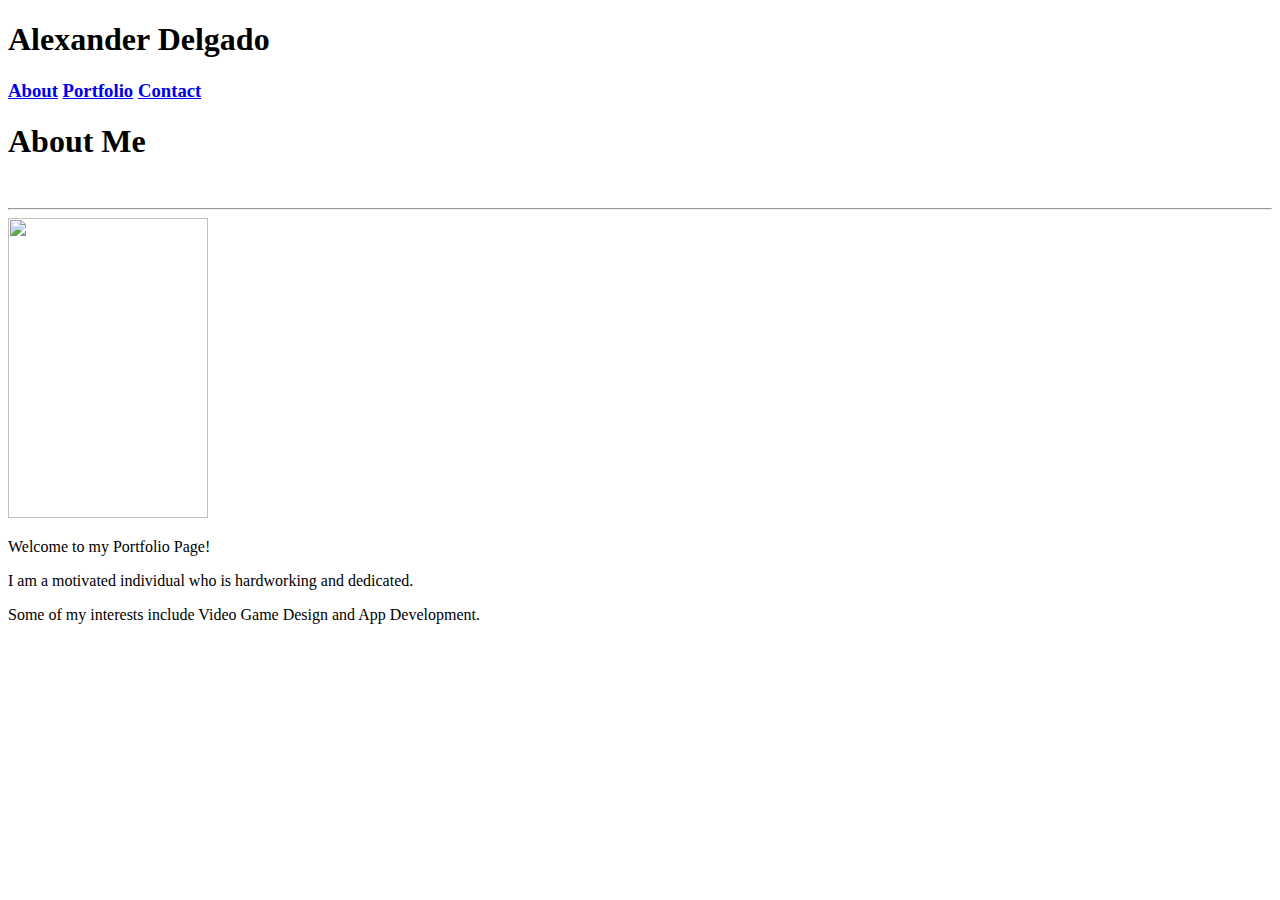
==== index.html @ 3ec290fe "Updated README.md and added basic html and css files" ====
<!DOCTYPE html>
<html lang="en">
    <head>
        <meta charset="UTF-8">
        <title>Alexander Delgado</title>
    </head>
    <body>
        <div class="navbar">
            <header>
                <div class="logo">
                    <h1>Alexander Delgado</h1>
                </div>
                <nav>
                    <h3>
                    <span><a href="index.html">About</a></span>
                    <span><a href="portfolio.html">Portfolio</a></span>
                    <span><a href="contact.html">Contact</a></span>
                    </h3>
                </nav>
            </header>
        </div>
        <h1>About Me</h1>
        <br>
        <hr>
        <div>
            <img src="assets\images\profile.jpg" width="200px" height="300px">
            <p>Welcome to my Portfolio Page!</p>
            <p>I am a motivated individual who is hardworking and dedicated.</p>
            <p>Some of my interests include Video Game Design and App Development.</p>
        </div>
    </body>
</html>
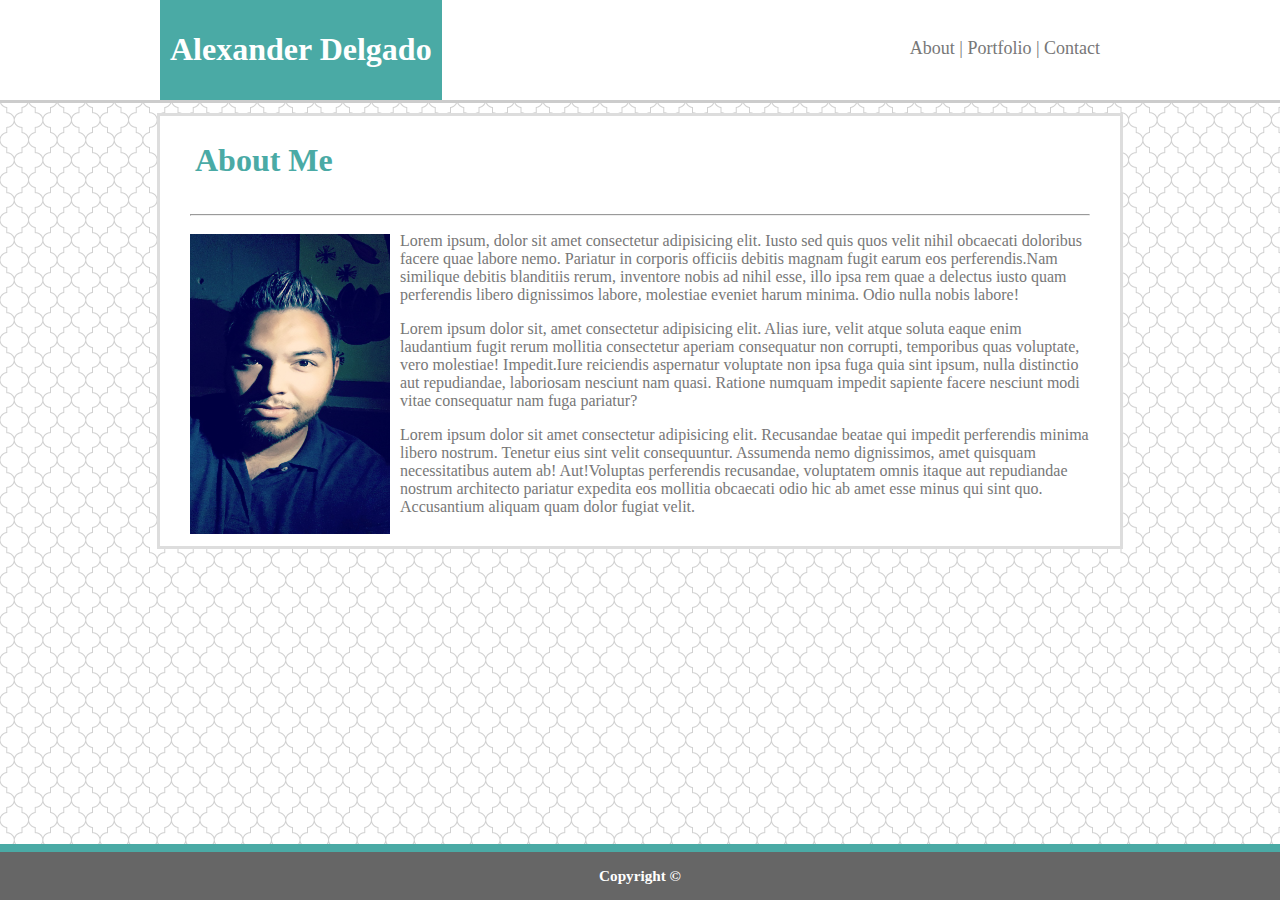
==== commit 60a5963d: "Started my code from Scratch. Finished index and Contact pages. Finalized CSS file" ====
--- a/index.html
+++ b/index.html
@@ -3,30 +3,44 @@
     <head>
         <meta charset="UTF-8">
         <title>Alexander Delgado</title>
+        <link rel="stylesheet" type="text/css" href="assets/css/style.css">
     </head>
     <body>
-        <div class="navbar">
+        <div class="container">  
             <header>
-                <div class="logo">
-                    <h1>Alexander Delgado</h1>
+                <div class="inset">
+                    <div class="logoname">
+                        <h1>Alexander Delgado</h1>
+                    </div>
+                    <div class="navigationlinks">
+                        <p>
+                            <a href="index.html">About</a> | <a href="portfolio.html">Portfolio</a> | <a href="contact.html">Contact</a>
+                        </p>
+                    </div>
                 </div>
-                <nav>
-                    <h3>
-                    <span><a href="index.html">About</a></span>
-                    <span><a href="portfolio.html">Portfolio</a></span>
-                    <span><a href="contact.html">Contact</a></span>
-                    </h3>
-                </nav>
             </header>
-        </div>
-        <h1>About Me</h1>
-        <br>
-        <hr>
-        <div>
-            <img src="assets\images\profile.jpg" width="200px" height="300px">
-            <p>Welcome to my Portfolio Page!</p>
-            <p>I am a motivated individual who is hardworking and dedicated.</p>
-            <p>Some of my interests include Video Game Design and App Development.</p>
-        </div>
+            <main>
+                <div class="mainbio">
+                    <div class="aboutme">
+                        <h1>About Me</h1>
+                    </div>
+                    <hr>
+                    <img width="200px" height="300px" src="assets/images/profile.JPG" alt="profile">
+                    <p>
+                        Lorem ipsum, dolor sit amet consectetur adipisicing elit. Iusto sed quis quos velit nihil obcaecati doloribus facere quae labore nemo. Pariatur in corporis officiis debitis magnam fugit earum eos perferendis.Nam similique debitis blanditiis rerum, inventore nobis ad nihil esse, illo ipsa rem quae a delectus iusto quam perferendis libero dignissimos labore, molestiae eveniet harum minima. Odio nulla nobis labore!
+                    </p>
+                    <p>
+                        Lorem ipsum dolor sit, amet consectetur adipisicing elit. Alias iure, velit atque soluta eaque enim laudantium fugit rerum mollitia consectetur aperiam consequatur non corrupti, temporibus quas voluptate, vero molestiae! Impedit.Iure reiciendis aspernatur voluptate non ipsa fuga quia sint ipsum, nulla distinctio aut repudiandae, laboriosam nesciunt nam quasi. Ratione numquam impedit sapiente facere nesciunt modi vitae consequatur nam fuga pariatur?
+                    </p>
+                    <p>
+                        Lorem ipsum dolor sit amet consectetur adipisicing elit. Recusandae beatae qui impedit perferendis minima libero nostrum. Tenetur eius sint velit consequuntur. Assumenda nemo dignissimos, amet quisquam necessitatibus autem ab! Aut!Voluptas perferendis recusandae, voluptatem omnis itaque aut repudiandae nostrum architecto pariatur expedita eos mollitia obcaecati odio hic ab amet esse minus qui sint quo. Accusantium aliquam quam dolor fugiat velit.
+                    </p>
+                </div>
+            </main>
+            <br>
+            <footer>
+                <h3>Copyright &copy;</h3>
+            </footer>
+        </div>    
     </body>
 </html>
--- a/assets/css/style.css
+++ b/assets/css/style.css
@@ -0,0 +1,98 @@
+body {
+    color: #777777;
+    font: 'Arial', 'Helvetica Neue', Helvetica, sans-serif; s;
+    background-image: url(../images/hotel-wallpaper.png);
+    margin: 0;
+}
+.container {
+    width: 100%;
+    margin: 0 auto;
+}
+header {
+    position: relative;
+    overflow: auto;
+    margin: 0 auto;
+    background-color: #ffffff;
+    border-color: #cccccc;
+    border-bottom-style: solid;
+}
+.inset {
+    width: 960px;
+    margin: 0 auto;
+}
+.logoname {
+    float: left;
+    background: #4aaaa5;
+    margin: 0 auto;
+    color: #ffffff;
+    padding: 10px;
+}
+.navigationlinks {
+    float: right;
+    margin: 0 auto;
+    font-size: large;
+    padding: 20px;    
+}
+a {
+    color: #777777;
+    text-decoration: none;
+}
+main {
+    width: 960px;
+    margin: auto;
+    clear: both;
+    background: #ffffff;
+    border-color: #dddddd;
+    border-style: solid;
+    margin-top: 10px;
+}
+.mainbio {
+    width: 900px;
+    margin: auto;
+    margin-bottom: 30px; 
+}
+img {
+    float: left;
+    margin-right: 10px;
+    margin-top: 10px;
+    margin-bottom: 10px;
+
+}
+
+.aboutme, .portfolio, .contact{
+    color: #4aaaa5;
+    padding: 5px;
+
+}
+input, textarea{
+    width: 100%;
+    margin-top: 10px;
+    margin-bottom: 10px;
+}
+form {
+    font-size: large;
+
+}
+.submitbtn {
+    color: #ffffff;
+    background-color: #4aaaa5;
+    width: auto;
+    padding: 10px;
+    margin: 0 auto;
+    font-size: medium;
+}
+footer {
+    overflow: auto;
+    margin: 0 auto;
+    background-color: #666666;
+    border-color: #4aaaa5;
+    border-top-style: solid;
+    border-top-width: 8px;
+    text-align: center;
+    color: #ffffff;
+    font-size: small;
+    position: fixed;
+    bottom: 0;
+    width: 100%;
+    clear: both;
+}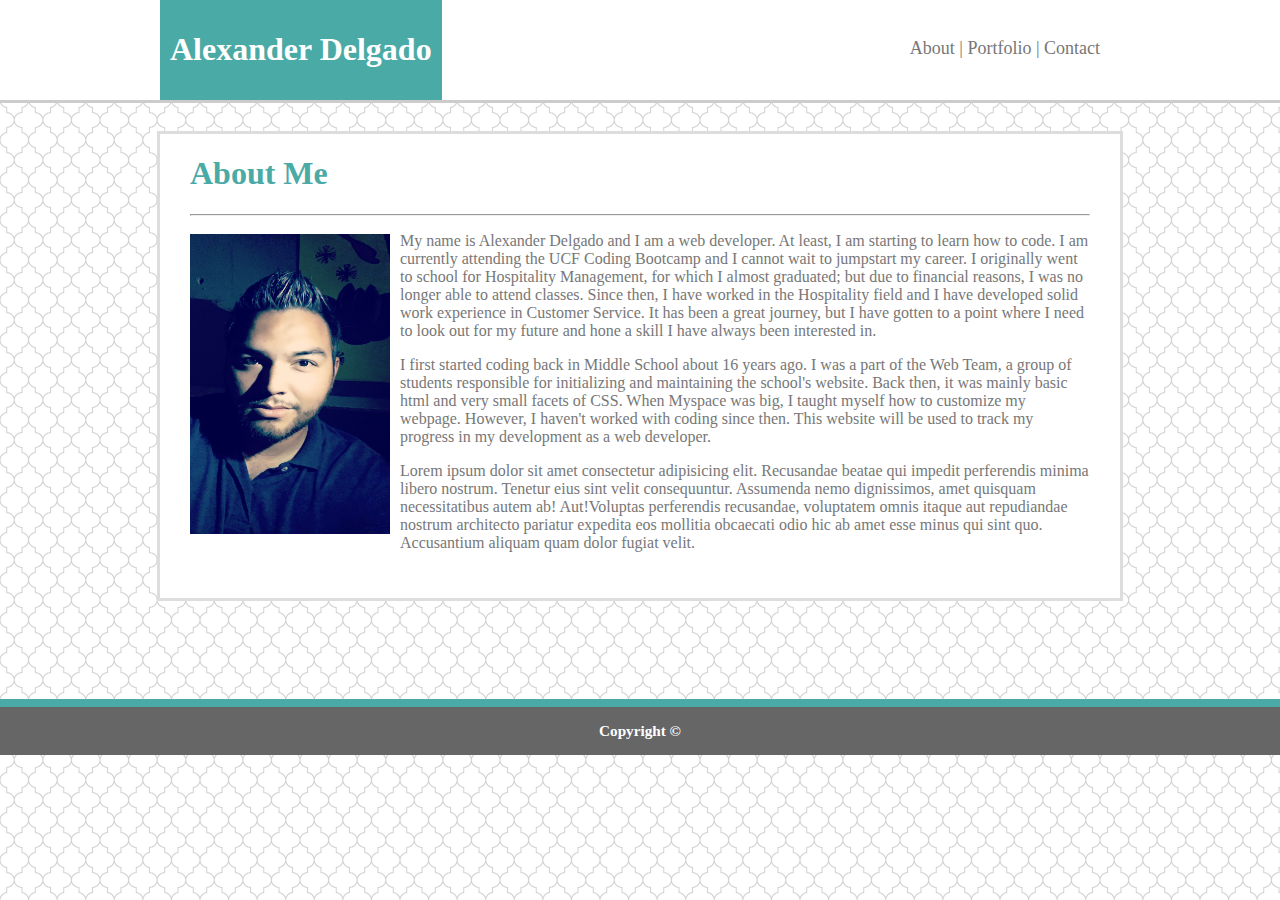
==== commit 45896961: "Finalized CSS and added button divs on Portfolio page" ====
--- a/index.html
+++ b/index.html
@@ -19,6 +19,7 @@
                     </div>
                 </div>
             </header>
+            <br>
             <main>
                 <div class="mainbio">
                     <div class="aboutme">
@@ -27,10 +28,10 @@
                     <hr>
                     <img width="200px" height="300px" src="assets/images/profile.JPG" alt="profile">
                     <p>
-                        Lorem ipsum, dolor sit amet consectetur adipisicing elit. Iusto sed quis quos velit nihil obcaecati doloribus facere quae labore nemo. Pariatur in corporis officiis debitis magnam fugit earum eos perferendis.Nam similique debitis blanditiis rerum, inventore nobis ad nihil esse, illo ipsa rem quae a delectus iusto quam perferendis libero dignissimos labore, molestiae eveniet harum minima. Odio nulla nobis labore!
+                        My name is Alexander Delgado and I am a web developer. At least, I am starting to learn how to code. I am currently attending the UCF Coding Bootcamp and I cannot wait to jumpstart my career. I originally went to school for Hospitality Management, for which I almost graduated; but due to financial reasons, I was no longer able to attend classes. Since then, I have worked in the Hospitality field and I have developed solid work experience in Customer Service. It has been a great journey, but I have gotten to a point where I need to look out for my future and hone a skill I have always been interested in.
                     </p>
                     <p>
-                        Lorem ipsum dolor sit, amet consectetur adipisicing elit. Alias iure, velit atque soluta eaque enim laudantium fugit rerum mollitia consectetur aperiam consequatur non corrupti, temporibus quas voluptate, vero molestiae! Impedit.Iure reiciendis aspernatur voluptate non ipsa fuga quia sint ipsum, nulla distinctio aut repudiandae, laboriosam nesciunt nam quasi. Ratione numquam impedit sapiente facere nesciunt modi vitae consequatur nam fuga pariatur?
+                        I first started coding back in Middle School about 16 years ago. I was a part of the Web Team, a group of students responsible for initializing and maintaining the school's website. Back then, it was mainly basic html and very small facets of CSS. When Myspace was big, I taught myself how to customize my webpage. However, I haven't worked with coding since then. This website will be used to track my progress in my development as a web developer.
                     </p>
                     <p>
                         Lorem ipsum dolor sit amet consectetur adipisicing elit. Recusandae beatae qui impedit perferendis minima libero nostrum. Tenetur eius sint velit consequuntur. Assumenda nemo dignissimos, amet quisquam necessitatibus autem ab! Aut!Voluptas perferendis recusandae, voluptatem omnis itaque aut repudiandae nostrum architecto pariatur expedita eos mollitia obcaecati odio hic ab amet esse minus qui sint quo. Accusantium aliquam quam dolor fugiat velit.
--- a/assets/css/style.css
+++ b/assets/css/style.css
@@ -1,6 +1,6 @@
 body {
     color: #777777;
-    font: 'Arial', 'Helvetica Neue', Helvetica, sans-serif; s;
+    font: 'Arial', 'Helvetica Neue', Helvetica, sans-serif, s;
     background-image: url(../images/hotel-wallpaper.png);
     margin: 0;
 }
@@ -15,6 +15,9 @@
     background-color: #ffffff;
     border-color: #cccccc;
     border-bottom-style: solid;
+}
+h1, h2, h3 {
+    font-family: Georgia, 'Times New Roman', Times, serif;
 }
 .inset {
     width: 960px;
@@ -45,11 +48,13 @@
     border-color: #dddddd;
     border-style: solid;
     margin-top: 10px;
+    margin-bottom: 80px;
 }
 .mainbio {
     width: 900px;
     margin: auto;
     margin-bottom: 30px; 
+    overflow: auto; 
 }
 img {
     float: left;
@@ -58,14 +63,12 @@
     margin-bottom: 10px;
 
 }
-
 .aboutme, .portfolio, .contact{
     color: #4aaaa5;
-    padding: 5px;
 
 }
 input, textarea{
-    width: 100%;
+    width: 890px;
     margin-top: 10px;
     margin-bottom: 10px;
 }
@@ -91,8 +94,44 @@
     text-align: center;
     color: #ffffff;
     font-size: small;
-    position: fixed;
+    position: sticky;
     bottom: 0;
     width: 100%;
     clear: both;
+}
+.profbtnrow1 {
+    float: left;
+    
+    clear: both;
+}
+.profbtnrow2 {
+    float: left;
+    
+    clear: both;
+}
+.profbtnrow3 {
+    float: left;
+    
+    clear: both;
+}
+.portfoliobutton {
+    margin: 20px 40px 20px 0px;
+    width: 250px;
+    height: 250px;
+}
+.portbutton1, .portbutton2, .portbutton3, .portbutton4, .portbutton5 {
+    position: relative;
+    float: left;
+}
+.buttontext {
+    position: absolute;
+    top:200px;
+    color: #ffffff;
+    background-color: #4aaaa5;
+    width: 230px;
+    padding: 10px;
+    margin: 0;
+    font-size: medium;
+    text-align: center;
+    font-size: larger;
 }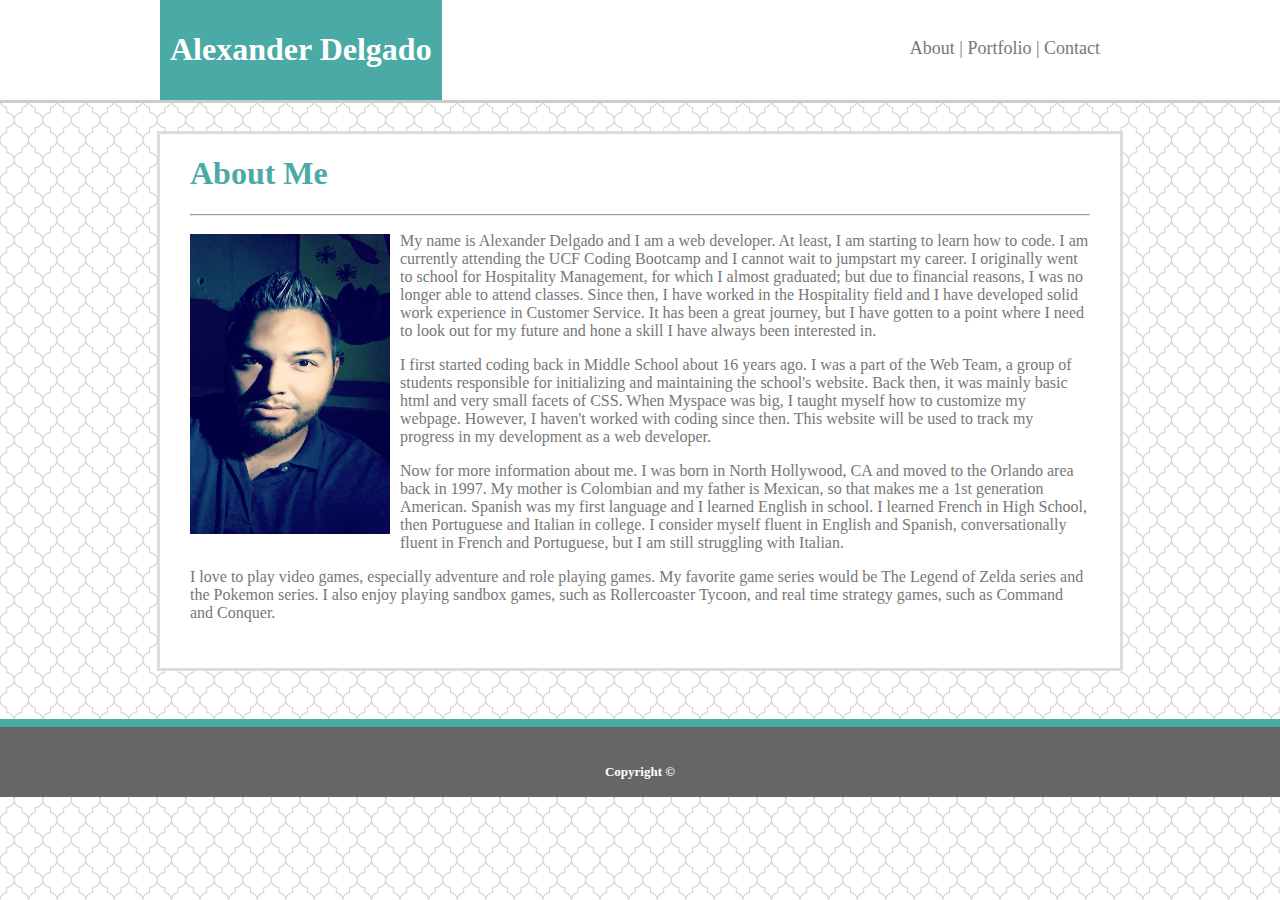
==== commit fb6b2632: "Updated README.md, Finalized CSS styling, Finalized HTML Content, Cleaned up redundant code" ====
--- a/index.html
+++ b/index.html
@@ -2,46 +2,57 @@
 <html lang="en">
     <head>
         <meta charset="UTF-8">
-        <title>Alexander Delgado</title>
+        <meta name="viewport" content="width=device-width, initial-scale=1.0">
+        <meta http-equiv="X-UA-Compatible" content="ie=edge">
+        <title>Alexander Delgado | About</title>
         <link rel="stylesheet" type="text/css" href="assets/css/style.css">
     </head>
     <body>
-        <div class="container">  
-            <header>
-                <div class="inset">
-                    <div class="logoname">
-                        <h1>Alexander Delgado</h1>
-                    </div>
-                    <div class="navigationlinks">
-                        <p>
-                            <a href="index.html">About</a> | <a href="portfolio.html">Portfolio</a> | <a href="contact.html">Contact</a>
-                        </p>
-                    </div>
+            
+            <!-- This area is for the Top Navigation of my Webpage   -->
+      
+        <header>
+            <div class="inset">
+                <div class="logoname">
+                    <h1>Alexander Delgado</h1>
                 </div>
-            </header>
-            <br>
-            <main>
-                <div class="mainbio">
-                    <div class="aboutme">
-                        <h1>About Me</h1>
-                    </div>
-                    <hr>
-                    <img width="200px" height="300px" src="assets/images/profile.JPG" alt="profile">
+                <div class="navigationlinks">
                     <p>
-                        My name is Alexander Delgado and I am a web developer. At least, I am starting to learn how to code. I am currently attending the UCF Coding Bootcamp and I cannot wait to jumpstart my career. I originally went to school for Hospitality Management, for which I almost graduated; but due to financial reasons, I was no longer able to attend classes. Since then, I have worked in the Hospitality field and I have developed solid work experience in Customer Service. It has been a great journey, but I have gotten to a point where I need to look out for my future and hone a skill I have always been interested in.
-                    </p>
-                    <p>
-                        I first started coding back in Middle School about 16 years ago. I was a part of the Web Team, a group of students responsible for initializing and maintaining the school's website. Back then, it was mainly basic html and very small facets of CSS. When Myspace was big, I taught myself how to customize my webpage. However, I haven't worked with coding since then. This website will be used to track my progress in my development as a web developer.
-                    </p>
-                    <p>
-                        Lorem ipsum dolor sit amet consectetur adipisicing elit. Recusandae beatae qui impedit perferendis minima libero nostrum. Tenetur eius sint velit consequuntur. Assumenda nemo dignissimos, amet quisquam necessitatibus autem ab! Aut!Voluptas perferendis recusandae, voluptatem omnis itaque aut repudiandae nostrum architecto pariatur expedita eos mollitia obcaecati odio hic ab amet esse minus qui sint quo. Accusantium aliquam quam dolor fugiat velit.
+                        <a href="index.html">About</a> | <a href="portfolio.html">Portfolio</a> | <a href="contact.html">Contact</a>
                     </p>
                 </div>
-            </main>
-            <br>
-            <footer>
-                <h3>Copyright &copy;</h3>
-            </footer>
-        </div>    
+            </div>
+        </header>
+        <br>
+
+        <!-- This area contains the middle box of my webpage-->
+
+        <main>
+            <div class="mainbio">
+                <div class="aboutme">
+                    <h1>About Me</h1>
+                </div>
+                <hr>
+                <img width="200" height="300" src="assets/images/profile.JPG" alt="profile">
+                <p>
+                    My name is Alexander Delgado and I am a web developer. At least, I am starting to learn how to code. I am currently attending the UCF Coding Bootcamp and I cannot wait to jumpstart my career. I originally went to school for Hospitality Management, for which I almost graduated; but due to financial reasons, I was no longer able to attend classes. Since then, I have worked in the Hospitality field and I have developed solid work experience in Customer Service. It has been a great journey, but I have gotten to a point where I need to look out for my future and hone a skill I have always been interested in.
+                </p>
+                <p>
+                    I first started coding back in Middle School about 16 years ago. I was a part of the Web Team, a group of students responsible for initializing and maintaining the school's website. Back then, it was mainly basic html and very small facets of CSS. When Myspace was big, I taught myself how to customize my webpage. However, I haven't worked with coding since then. This website will be used to track my progress in my development as a web developer.
+                </p>
+                <p>
+                    Now for more information about me. I was born in North Hollywood, CA and moved to the Orlando area back in 1997. My mother is Colombian and my father is Mexican, so that makes me a 1st generation American. Spanish was my first language and I learned English in school. I learned French in High School, then Portuguese and Italian in college. I consider myself fluent in English and Spanish, conversationally fluent in French and Portuguese, but I am still struggling with Italian. 
+                <p> 
+                    I love to play video games, especially adventure and role playing games. My favorite game series would be The Legend of     Zelda series and the Pokemon series. I also enjoy playing sandbox games, such as Rollercoaster Tycoon, and real time strategy games, such as Command and Conquer. 
+                </p>
+            </div>
+        </main>
+        <br>
+
+        <!-- This area has the footer -->
+
+        <footer>
+            <h4>Copyright &copy;</h4>
+        </footer>   
     </body>
 </html>
--- a/assets/css/style.css
+++ b/assets/css/style.css
@@ -1,15 +1,10 @@
-body {
+html, body {
     color: #777777;
-    font: 'Arial', 'Helvetica Neue', Helvetica, sans-serif, s;
+    font: 'Arial', 'Helvetica Neue', Helvetica, sans-serif;
     background-image: url(../images/hotel-wallpaper.png);
     margin: 0;
 }
-.container {
-    width: 100%;
-    margin: 0 auto;
-}
 header {
-    position: relative;
     overflow: auto;
     margin: 0 auto;
     background-color: #ffffff;
@@ -48,7 +43,7 @@
     border-color: #dddddd;
     border-style: solid;
     margin-top: 10px;
-    margin-bottom: 80px;
+    margin-bottom: 30px;
 }
 .mainbio {
     width: 900px;
@@ -61,11 +56,9 @@
     margin-right: 10px;
     margin-top: 10px;
     margin-bottom: 10px;
-
 }
 .aboutme, .portfolio, .contact{
     color: #4aaaa5;
-
 }
 input, textarea{
     width: 890px;
@@ -74,7 +67,6 @@
 }
 form {
     font-size: large;
-
 }
 .submitbtn {
     color: #ffffff;
@@ -87,6 +79,7 @@
 footer {
     overflow: auto;
     margin: 0 auto;
+    padding-top: 20px;
     background-color: #666666;
     border-color: #4aaaa5;
     border-top-style: solid;
@@ -95,29 +88,17 @@
     color: #ffffff;
     font-size: small;
     position: sticky;
-    bottom: 0;
     width: 100%;
     clear: both;
 }
-.profbtnrow1 {
+.profbtnrow1, .profbtnrow2, .profbtnrow3 {
     float: left;
-    
-    clear: both;
-}
-.profbtnrow2 {
-    float: left;
-    
-    clear: both;
-}
-.profbtnrow3 {
-    float: left;
-    
     clear: both;
 }
 .portfoliobutton {
     margin: 20px 40px 20px 0px;
     width: 250px;
-    height: 250px;
+    height: 200px;
 }
 .portbutton1, .portbutton2, .portbutton3, .portbutton4, .portbutton5 {
     position: relative;
@@ -125,7 +106,7 @@
 }
 .buttontext {
     position: absolute;
-    top:200px;
+    bottom: 50px;
     color: #ffffff;
     background-color: #4aaaa5;
     width: 230px;
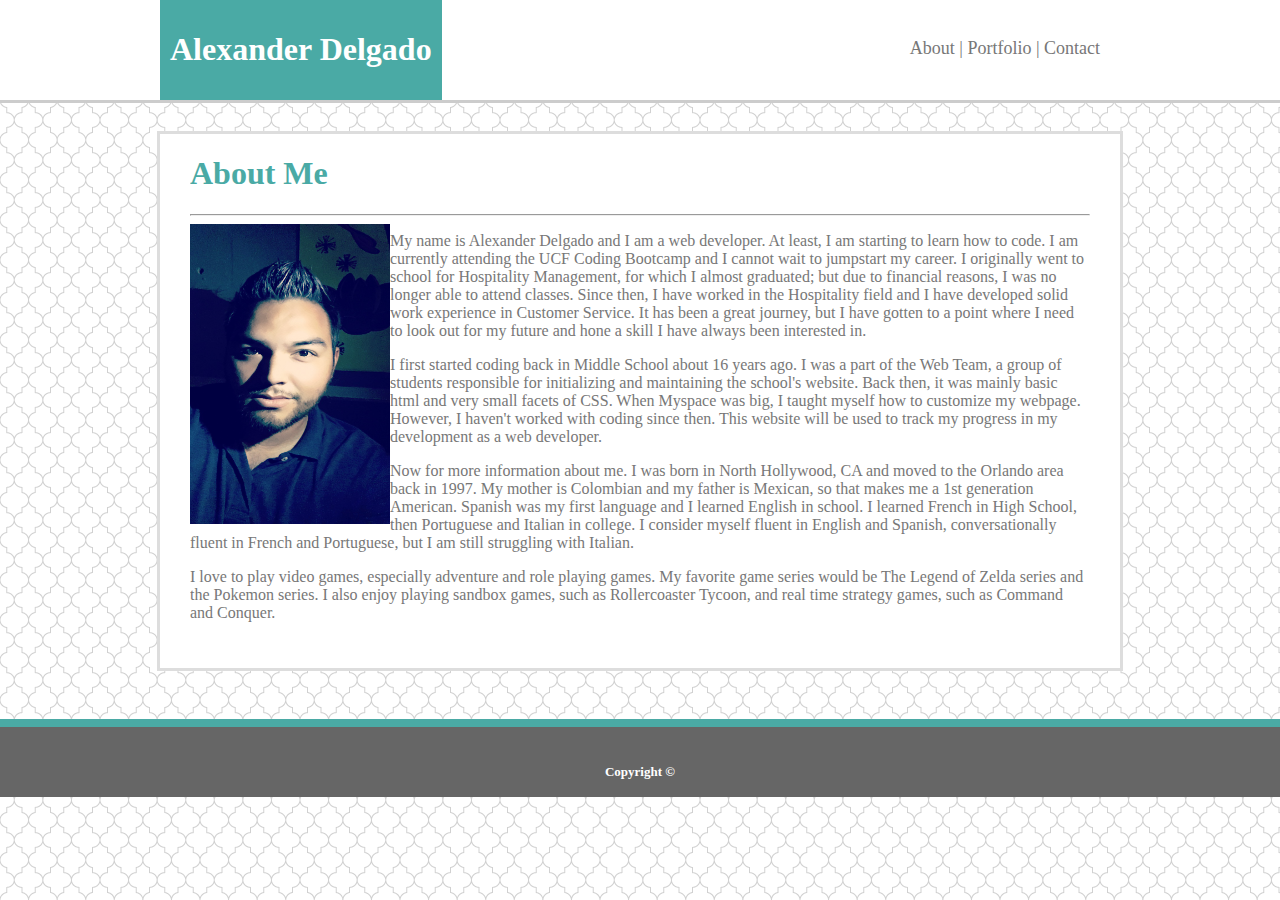
==== commit ec14393a: "Updated responsiveness for window sizes 980, 786, and 640. Added meta tag in htmls." ====
--- a/index.html
+++ b/index.html
@@ -2,8 +2,7 @@
 <html lang="en">
     <head>
         <meta charset="UTF-8">
-        <meta name="viewport" content="width=device-width, initial-scale=1.0">
-        <meta http-equiv="X-UA-Compatible" content="ie=edge">
+        <meta name="viewport" content="width=device-width, initial-scale=1">
         <title>Alexander Delgado | About</title>
         <link rel="stylesheet" type="text/css" href="assets/css/style.css">
     </head>
--- a/assets/css/style.css
+++ b/assets/css/style.css
@@ -53,17 +53,14 @@
 }
 img {
     float: left;
-    margin-right: 10px;
-    margin-top: 10px;
-    margin-bottom: 10px;
+    margin: 10 10 10 0;
 }
 .aboutme, .portfolio, .contact{
     color: #4aaaa5;
 }
 input, textarea{
     width: 890px;
-    margin-top: 10px;
-    margin-bottom: 10px;
+    
 }
 form {
     font-size: large;
@@ -92,27 +89,125 @@
     clear: both;
 }
 .profbtnrow1, .profbtnrow2, .profbtnrow3 {
-    float: left;
+    float: none;
     clear: both;
+    width: 100%;
 }
 .portfoliobutton {
-    margin: 20px 40px 20px 0px;
     width: 250px;
     height: 200px;
-}
-.portbutton1, .portbutton2, .portbutton3, .portbutton4, .portbutton5 {
+
+}
+.portbutton {
     position: relative;
+    width: 250px;
     float: left;
+    margin: 0 30px 30px 0;
 }
 .buttontext {
     position: absolute;
-    bottom: 50px;
+    bottom: 20px;
     color: #ffffff;
     background-color: #4aaaa5;
-    width: 230px;
-    padding: 10px;
-    margin: 0;
+    width: 250px;
+    padding: 10px 0 10px 0;
     font-size: medium;
     text-align: center;
     font-size: larger;
+}
+@media screen and (max-width: 980px) {
+    .inset {
+        width: 90%;
+    }
+    main {
+        margin-left: 5%;
+        width: 60%;
+    }
+    .mainbio, form {
+        width: 90%;
+    }
+    img {
+        width: 150px;
+        height: 225px;
+    }
+    .portfoliobutton, .portbutton, .buttontext {
+        width: 250px;
+        height: auto;
+    }
+    .buttontext {
+        width: 250px;
+        float: inherit;
+    }
+    input, textarea {
+        width: 100%;
+    }
+    .portbuttonleft {
+        float: left;
+        
+        margin: 0 0 20px 0;
+    }
+    .portbuttonright {
+        float: right;
+        
+        margin: 0 0 20px 0;
+    }
+}
+@media screen and (max-width: 768px) {
+    .inset {
+        width: 90%;
+    }
+    main {
+        margin-left: 5%;
+        width: 90%;
+    }
+    .mainbio, form{
+        width: 90%;
+    }
+    img {
+        width: 100px;
+        height: 150px;
+    }
+    .portfoliobutton, .portbutton, .buttontext {
+        width: 250px;
+        height: auto;
+    }
+    .buttontext {
+        width: 100%;
+    }
+    input, textarea {
+        width: 100%;
+    }
+}
+@media screen and (max-width: 640px) {
+    .inset {
+        width: 100%;
+    }
+    .logoname, .navigationlinks {
+        float: none;
+        text-align: center;
+    }
+    main {
+        margin-left: 5%;
+        width: 90%;
+    }
+    .mainbio, form{
+        width: 90%;
+    }
+    img {
+        width: 50px;
+        height: 75px;
+    }
+    .portfoliobutton, .portbutton, .buttontext {
+        width: 250px;
+        height: auto;
+        float: none;
+        margin: auto;
+        margin-bottom: 20px;
+    }
+    .buttontext {
+        width: 100%;
+    }
+    input, textarea {
+        width: 100%;
+    }
 }